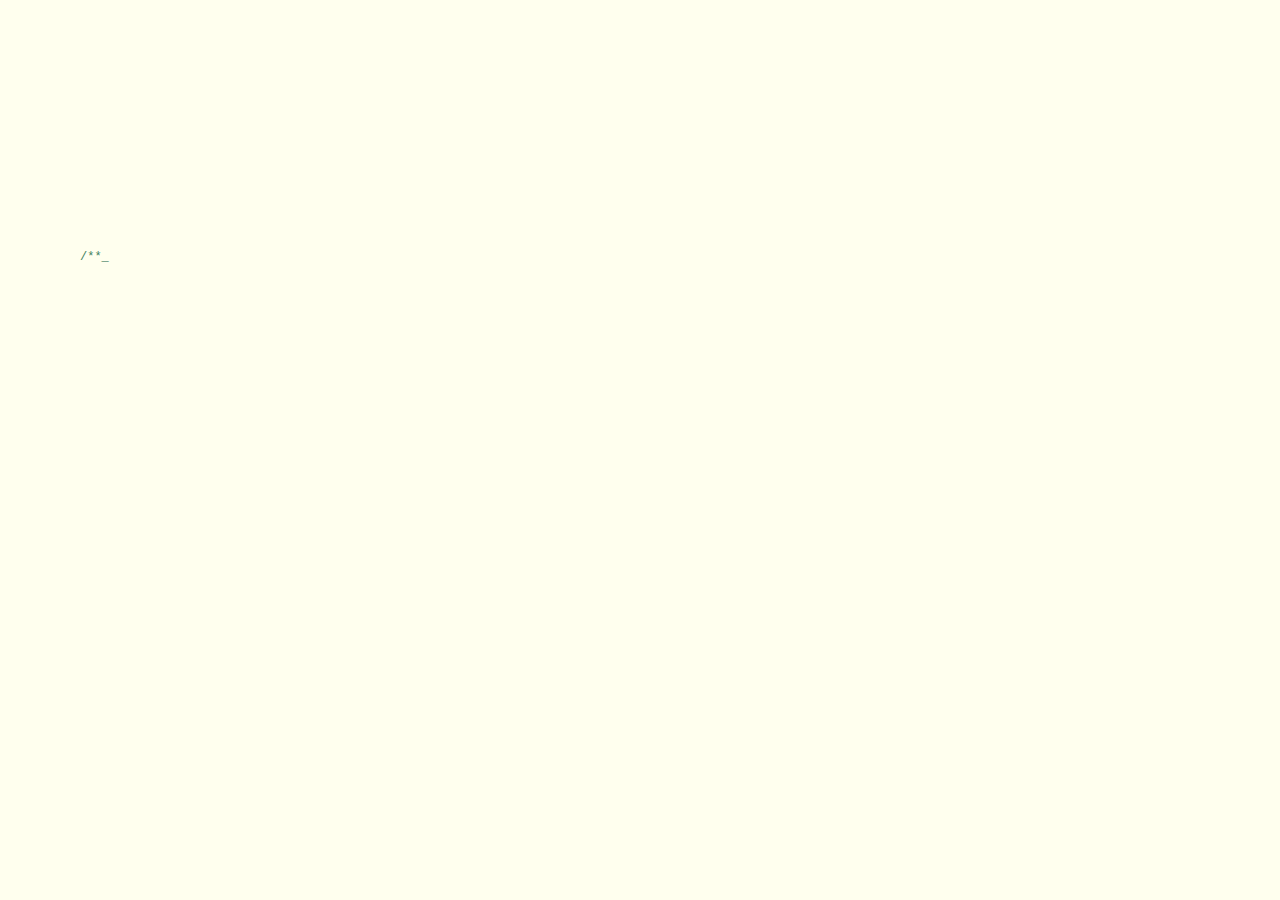
==== index.html @ 0af65d8f "100天纪念" ====
<!DOCTYPE HTML>
<html xmlns="http://www.w3.org/1999/xhtml" xml:lang="en" lang="en">
<head>
	<title>Our Love Story</title>
	<meta http-equiv="content-type" content="text/html; charset=UTF-8">
	<style type="text/css">
		@font-face {
			font-family: digit;
			src: url('digital-7_mono.ttf') format("truetype");
		}
	</style>
	<link href="css/default.css" type="text/css" rel="stylesheet">
	<script type="text/javascript" src="js/jquery.js"></script>
	<script type="text/javascript" src="js/garden.js"></script>
    <script type="text/javascript" src="js/functions_dev.js"></script>
</head>

<body>
	<div id="mainDiv">
		<div id="content">
			<div id="code">
				<span class="comments">/**</span><br />
				<span class="space"/><span class="comments">* I,HuJing,am from Huazhong University of Science and Technology,</span><br />
				<span class="space"/><span class="comments">* You,LiuMeiLing,are from Zhongnan University of Economics and Law.</span><br />
				<span class="space"/><span class="comments">*/</span><br />
				Boy i = <span class="keyword">new</span> Boy(<span class="string">"HuJing"</span>);<br />
				Girl u = <span class="keyword">new</span> Girl(<span class="string">"LiuMeiLing"</span>);<br />
				<span class="comments">// December 10, 2017, We met each other. </span><br />
				i.met(u);<br />
				<span class="comments">// April 1, 2018, We fall in love with each other. </span><br />
				i.fallinlovewith(u);<br />
				u.fallinlovewith(i);<br />
				<span class="comments">// I become your boyfriend(your male god).</span><br />
				i.beboyfriendof(u);<br />
				<span class="comments">// you become my girlfriend(my fairy).</span><br />
				u.begirlfriendof(i);<br />
				<span class="comments">// It's been <span id ="elapseDays" class="string"></span> days since we fall in love with each other.</span><br />
				i.spendTimeWith(u);<br />
				<span class="comments">// The road ahead is very long, I will guard you like Seiya (my Athena) until  get married, until go to the whitehead, until forever.....</span><br />
				<span class="keyword">while</span> (1) {<br />
				<span class="placeholder"/><span class="comments">// I love you forever</span><br />
				<span class="placeholder"/>i.love(u);<br />
				}<br />
			</div>
			<div id="loveHeart">
				<canvas id="garden"></canvas>
				<div id="words">
					<div id="messages">
						LiuMeiLing, we have fallen in love with each other for
						<div id="elapseClock"></div>
					</div>
					<div id="loveu">
						we will love each other forever.<br/>
						<div class="signature">- HuJing LiuMeiLing</div>
					</div>
				</div>
			</div>
		</div>
	</div>
	<script type="text/javascript">
		var offsetX = $("#loveHeart").width() / 2;
		var offsetY = $("#loveHeart").height() / 2 - 55;
		var together = new Date();
		together.setFullYear(2018, 4, 1);
		together.setHours(21);
		together.setMinutes(25);
		together.setSeconds(0);
		together.setMilliseconds(0);
		
		if (!document.createElement('canvas').getContext) {
			var msg = document.createElement("div");
			msg.id = "errorMsg";
			msg.innerHTML = "Your browser doesn't support HTML5!<br/>Recommend use Chrome 14+/IE 9+/Firefox 7+/Safari 4+"; 
			document.body.appendChild(msg);
			$("#code").css("display", "none")
			$("#copyright").css("position", "absolute");
			$("#copyright").css("bottom", "10px");
		    document.execCommand("stop");
		} else {
			setTimeout(function () {
				startHeartAnimation();
			}, 5000);
			daysElapse(together);
			timeElapse(together);
			setInterval(function () {
				timeElapse(together);
			}, 500);

			adjustCodePosition();
			$("#code").typewriter();
		}
	</script>
</body>
</html>
---- css/default.css ----
body{margin:0;padding:0;background:#ffe;font-size:12px;overflow:auto}#mainDiv{width:100%;height:100%}#loveHeart{float:left;width:670px;height:625px}#garden{width:100%;height:100%}#elapseClock{text-align:right;font-size:18px;margin-top:10px;margin-bottom:10px}#words{font-family:"sans-serif";width:500px;font-size:24px;color:#666}#messages{display:none}#elapseClock .digit{font-family:"digit";font-size:36px}#loveu{padding:5px;font-size:22px;margin-top:35px;margin-right:93px;text-align:right;display:none}#loveu .signature{margin-top:10px;font-size:20px;font-style:italic}#clickSound{display:none}#code{float:left;width:450px;height:400px;color:#333;font-family:"Consolas","Monaco","Bitstream Vera Sans Mono","Courier New","sans-serif";font-size:12px}#code .string{color:#2a36ff}#code .keyword{color:#7f0055;font-weight:bold}#code .placeholder{margin-left:15px}#code .space{margin-left:7px}#code .comments{color:#3f7f5f}#copyright{margin-top:10px;text-align:center;width:100%;color:#666}#errorMsg{width:100%;text-align:center;font-size:24px;position:absolute;top:100px;left:0}#copyright a{color:#666}
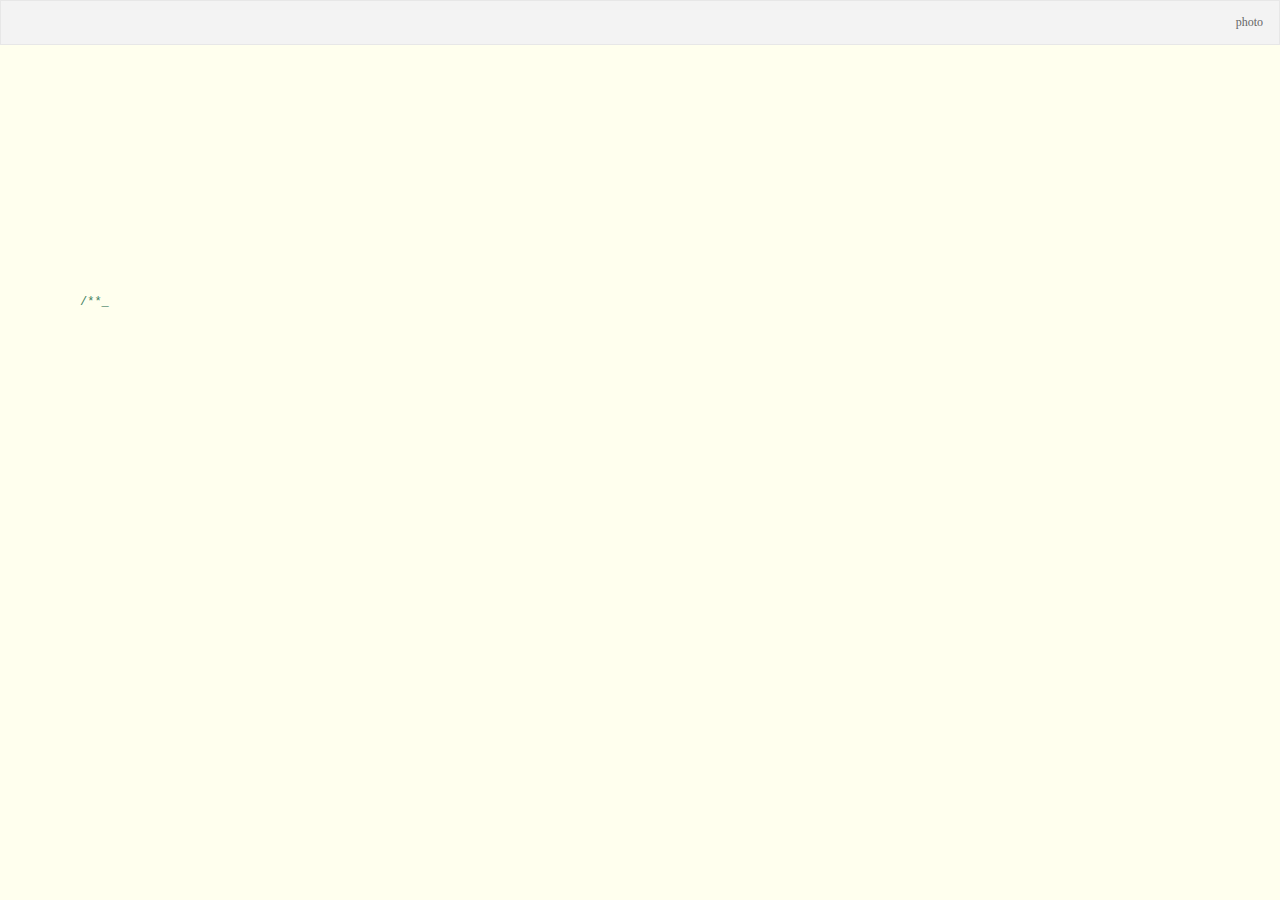
==== commit a0aee749: "加入了photo，尝试加入菜单" ====
--- a/index.html
+++ b/index.html
@@ -9,13 +9,14 @@
 			src: url('digital-7_mono.ttf') format("truetype");
 		}
 	</style>
-	<link href="css/default.css" type="text/css" rel="stylesheet">
-	<script type="text/javascript" src="js/jquery.js"></script>
+	<link href="css/default_dev.css" type="text/css" rel="stylesheet">
+	<script src="https://code.jquery.com/jquery-1.10.2.js"></script>
 	<script type="text/javascript" src="js/garden.js"></script>
     <script type="text/javascript" src="js/functions_dev.js"></script>
 </head>
 
 <body>
+	<div id="navbar"></div>
 	<div id="mainDiv">
 		<div id="content">
 			<div id="code">
@@ -66,7 +67,7 @@
 		together.setMinutes(25);
 		together.setSeconds(0);
 		together.setMilliseconds(0);
-		
+
 		if (!document.createElement('canvas').getContext) {
 			var msg = document.createElement("div");
 			msg.id = "errorMsg";
--- a/css/default_dev.css
+++ b/css/default_dev.css
@@ -0,0 +1,140 @@
+body {
+	margin: 0;
+	padding: 0;
+	background: #FFFFEE;
+	font-size: 12px;
+	overflow: auto;
+}
+
+#mainDiv{
+	width: 100%;
+	height: 100%;
+}
+
+#loveHeart {
+	float: left;
+	width:670px;
+	height:625px;
+}
+
+#garden {
+	width: 100%;
+	height: 100%;
+}
+
+#elapseClock {
+	text-align: right;
+	font-size: 18px;
+	margin-top: 10px;
+	margin-bottom: 10px;
+}
+
+#words {
+	font-family: "sans-serif";
+	width: 500px;
+	font-size: 24px;
+	color:#666;
+}
+
+#messages{
+	display: none;
+}
+
+#elapseClock .digit{
+	font-family: "digit";
+	font-size: 36px;
+}
+
+#loveu{
+	padding: 5px;
+	font-size: 22px;
+	margin-top: 35px;
+	margin-right: 93px;
+	text-align: right;
+	display: none;
+}
+
+#loveu .signature{
+	margin-top: 10px;
+	font-size: 20px;
+	font-style: italic;
+}
+
+#clickSound{
+	display:none;
+}
+
+#code {
+	float: left;
+	width: 450px;
+	height: 400px;
+	color: #333;
+	font-family: "Consolas", "Monaco", "Bitstream Vera Sans Mono", "Courier New", "sans-serif";
+	font-size: 12px;
+}
+
+#code .string{
+	color: #2a36ff;
+}
+
+#code .keyword{
+	color: #7f0055;
+	font-weight:bold;
+}
+
+#code .placeholder{
+	margin-left:15px;
+}
+
+#code .space{
+	margin-left:7px;
+}
+
+#code .comments{
+	color: #3f7f5f;
+}
+
+#copyright{
+	margin-top: 10px;
+	text-align: center;
+	width:100%;
+	color:#666;
+}
+
+#errorMsg{
+	width: 100%;
+	text-align: center;
+	font-size: 24px;
+	position: absolute;
+	top: 100px;
+	left:0px;
+}
+
+#copyright a{
+	color:#666;
+}
+
+ul.nav_ul{
+	list-style-type: none;
+    margin: 0;
+    padding: 0;
+    overflow: hidden;
+    border: 1px solid #e7e7e7;
+    background-color: #f3f3f3;
+}
+
+ul.nav_ul li {
+	float: right;
+}
+
+ul.nav_ul li a{
+	display: block;
+    color: #666;
+    text-align: center;
+    padding: 14px 16px;
+    text-decoration: none;
+}
+
+ul.nav_ul li a:hover{
+    background-color: #ddd;
+}